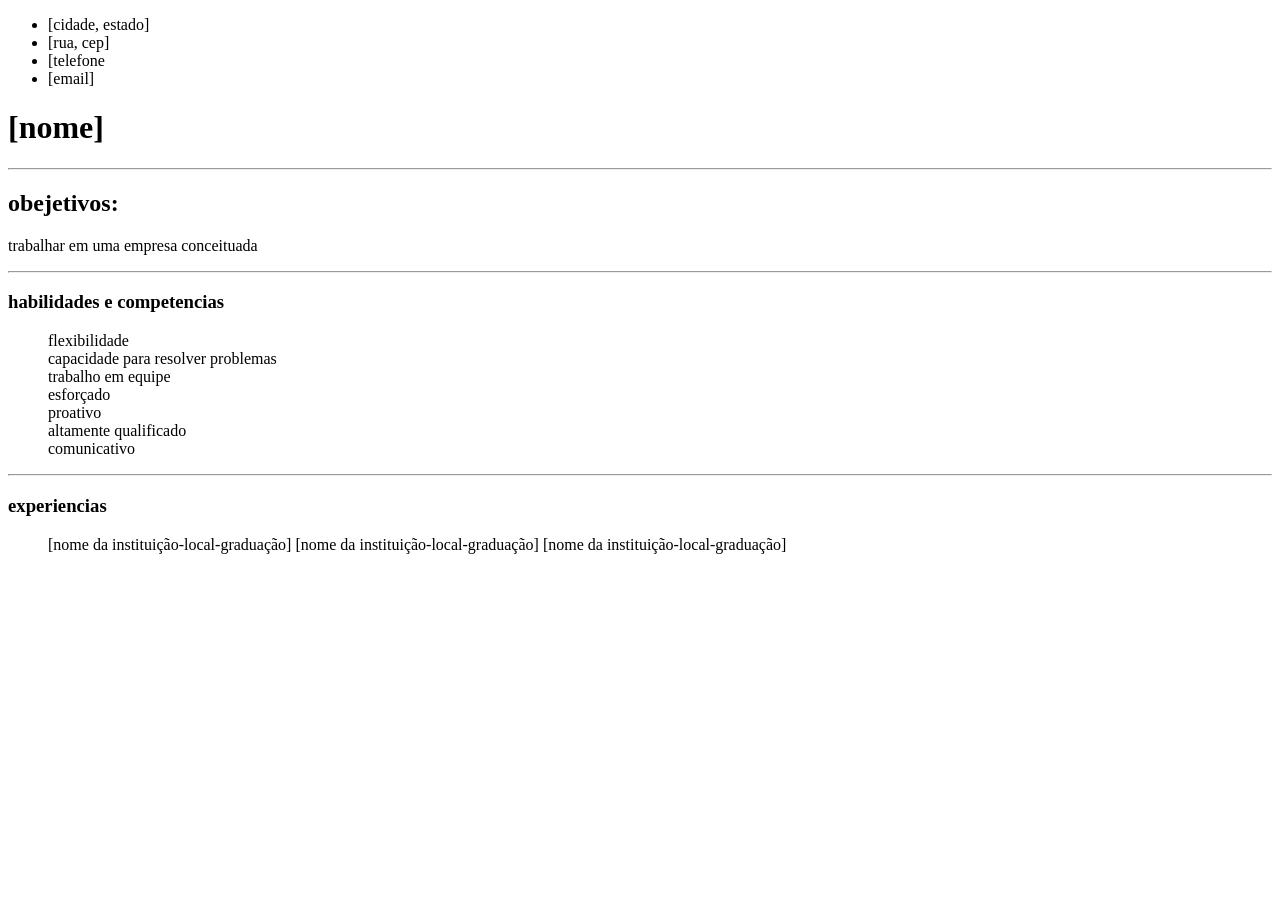
==== aula-04/index.html @ 740071d3 "update\html-basico" ====
<!DOCTYPE html>
<html lang="en">
<head>
    <meta charset="UTF-8">
    <meta name="viewport" content="width=device-width, initial-scale=1.0">
    <title>Document</title>
</head>
<body>
    <ul>
        <li>[cidade, estado]</li>
        <li>[rua, cep]</li>
        <li>[telefone</li>
        <li>[email]</li>
    </ul>
    <p>
        <h1>[nome]</h1>
        <hr>
    </p>
    <p>
        <h2> obejetivos: </h2> trabalhar em uma empresa conceituada
    </p>
    <hr>
    <dl>
        <dt>
            <h3>habilidades e competencias</h3>
        </dt>
        <dd>flexibilidade</dd>
        <dd>capacidade para resolver problemas</dd>
        <dd>trabalho em equipe</dd>
        <dd>esforçado</dd>
        <dd>proativo</dd>
        <dd>altamente qualificado</dd>
        <dd>comunicativo</dd>
    </dl>
    <hr>
    <h3>experiencias</h3>
    <ul>
        <l1>[nome da instituição-local-graduação]</l1>
        <l1>[nome da instituição-local-graduação]</l1>
        <l1>[nome da instituição-local-graduação]</l1>
    </ul>
</body>
</html>
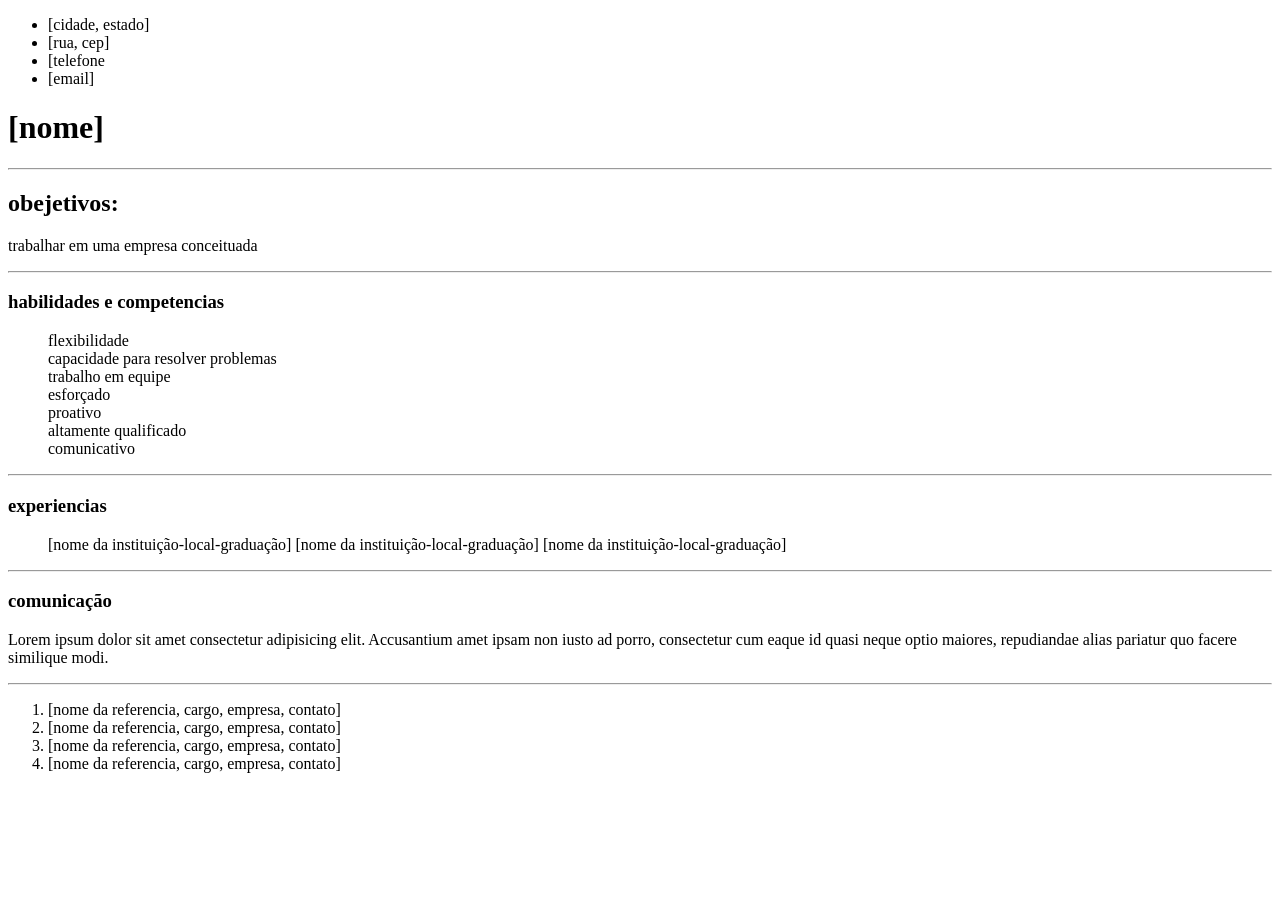
==== commit 024d16db: "update\html-basico" ====
--- a/aula-04/index.html
+++ b/aula-04/index.html
@@ -39,5 +39,19 @@
         <l1>[nome da instituição-local-graduação]</l1>
         <l1>[nome da instituição-local-graduação]</l1>
     </ul>
+    <p>
+        <hr>
+        <h3>comunicação</h3>
+        Lorem ipsum dolor sit amet consectetur adipisicing elit. Accusantium amet ipsam non iusto ad porro, consectetur cum eaque id quasi neque optio maiores, repudiandae alias pariatur quo facere similique modi.
+    </p>
+    <hr>
+    <p>
+        <ol>
+            <li>[nome da referencia, cargo, empresa, contato]</li>
+            <li>[nome da referencia, cargo, empresa, contato]</li>
+            <li>[nome da referencia, cargo, empresa, contato]</li>
+            <li>[nome da referencia, cargo, empresa, contato]</li>
+        </ol>
+    </p>
 </body>
 </html>
